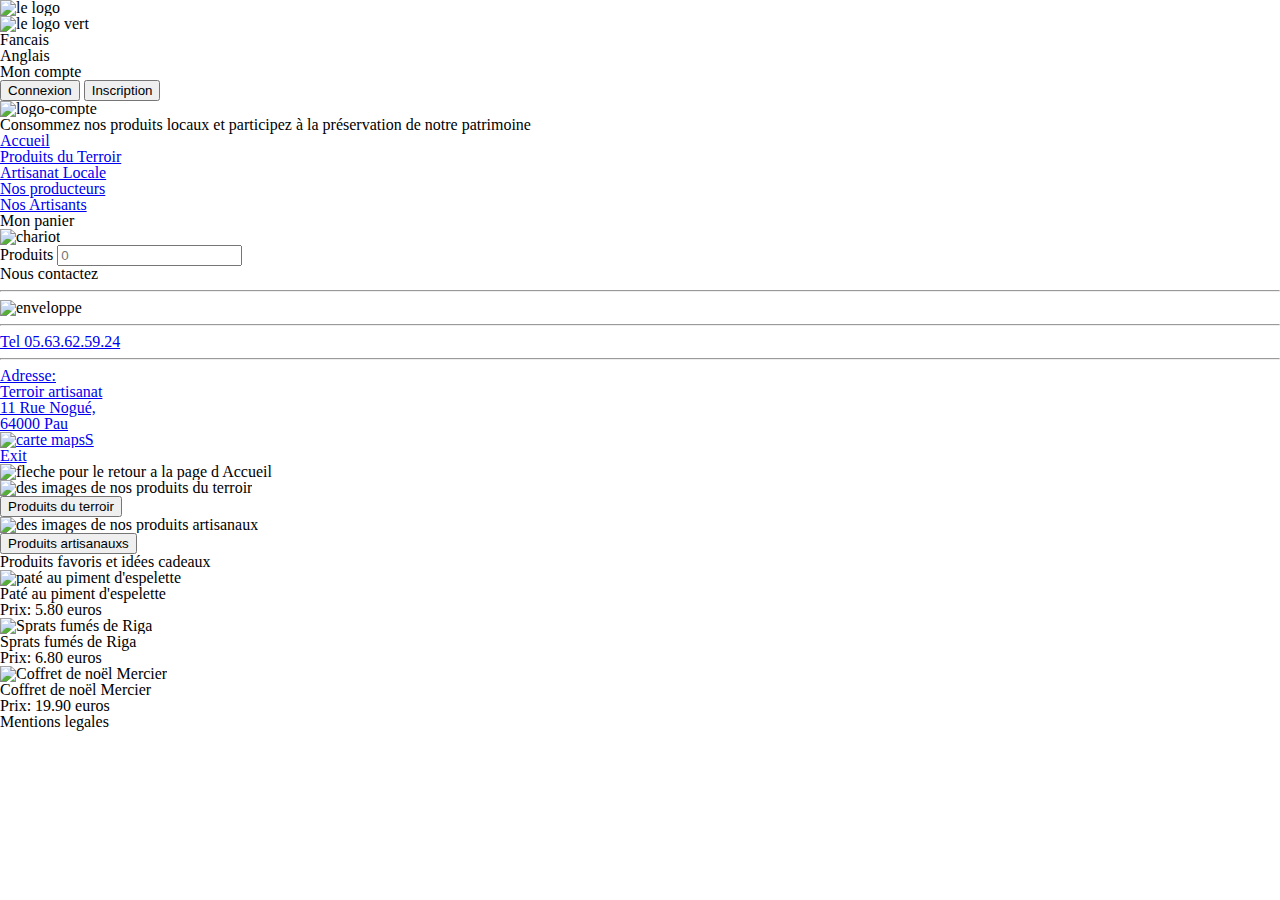
==== accueil/PageAccueil.html @ 3cd7e866 "ajout btn connexion et inscription js" ====
<!DOCTYPE html>
<html lang="fr">
  <head>
    <meta charset="UTF-8" />
    <meta name="viewport" content="width=device-width, initial-scale=1.0" />
    <title>terroirArtisanat</title>
    <link rel="stylesheet" href="reset.css" />
    <link rel="stylesheet" href="PageAccueil.css" />
    <script src="pageAccueil.js" defer></script>
  </head>
  <body>
    <header>
      <div class="logo-langues">
        <div class="logo-box">
          <ul>
            <li><img src="../asset/logoterart1.png" alt="le logo" /></li>
            <li><img src="../asset/logoterart2.png" alt="le logo vert" /></li>
          </ul>
        </div>
        <div class="langues">
          <ul>
            <li>Fancais</li>
            <li>Anglais</li>
          </ul>
        </div>
      </div>
      <div class="compte-navbar">
        <div class="compte-slogan">
          <div class="compte">
            <label for="Mon compte"> Mon compte</label>
            <div class="btnCompte">
              <button class="btn" id="connexion">Connexion</button>
              <button class="btn" id="inscription">Inscription</button>
            </div>

            <img src="../asset/logocompte.png" alt="logo-compte" />
          </div>
          <div class="slogan">
            Consommez nos produits locaux et participez à la préservation de
            notre patrimoine
          </div>
        </div>
        <div class="navbar">
          <ul>
            <li><a href="#Accueil">Accueil</a></li>
            <li><a href="#ProduitsDuTerroir"> Produits du Terroir</a></li>
            <li><a href="#ArtisanatLocale"> Artisanat Locale</a></li>
            <li><a href="#Nos producteurs"> Nos producteurs</a></li>
            <li><a href="#NosArtisans"> Nos Artisants</a></li>
          </ul>
        </div>
      </div>
      <div class="mon-panier">
        <p>Mon panier</p>
        <img src="../asset/chariot.png" alt="chariot" />
        <fieldset>
          <label for="produits">Produits</label>
          <input
            type="number"
            id="produits"
            name="produits"
            placeholder="0"
            aria-label="produits"
            required
            min="0"
          />
        </fieldset>
      </div>
    </header>
    <main>
      <aside>
        <section class="contact">
          <div class="nouscontactez">Nous contactez</div>
          <hr />
          <div class="boxenvloppe">
            <img src="../asset/enveloppe.png" alt="enveloppe" />
          </div>
          <hr />
          <div class="Tel">
            <a href="tel:+33563625924">Tel 05.63.62.59.24</a>
            <hr />
          </div>
          <div class="adresse">
            <a
              href="https://www.google.com/maps/place/Afec+Pau/@43.2998448,-0.3700697,16&z=16&pitch=45&rotation=90"
              target="_blank"
              >Adresse: <br />
              Terroir artisanat <br />
              11 Rue Nogué, <br />
              64000 Pau</a
            >
          </div>
          <div class="maps">
            <a
              href="https://www.google.com/maps/place/Afec+Pau/@43.2998448,-0.3700697,16&z=16&pitch=45&rotation=90"
              target="_blank"
              ><img src="../asset/map.png" alt="carte mapsS"
            /></a>
          </div>
        </section>
        <div class="exit">
          <a href="PageAccueil.html"> Exit</a>
          <div class="boxExit">
            <img
              src="../asset/Exit.png"
              alt="fleche pour le  retour a la page d Accueil"
            />
          </div>
        </div>
      </aside>
      <section>
        <div class="bandeau">
          <div class="bandeauTerroir">
            <div class="boxTerroir">
              <img
                src="../asset/bandeauterroir.jpg"
                alt="des images de nos produits du terroir"
              />
            </div>
            <button onclick="toggleMenu()">Produits du terroir</button>
          </div>
          <div class="bandeauArtisanat">
            <div class="boxArtisanat">
              <img
                src="../asset/bandeauartisanat.png"
                alt="des images de nos produits artisanaux"
              />
            </div>
            <button onclick="toggleMenu()">Produits artisanauxs</button>
          </div>
        </div>
        <div class="content">
          <p>Produits favoris et idées cadeaux</p>
          <div class="prodFavICad">
            <div class="prod1">
              <img
                src="../asset/patepesp.png"
                alt="paté au piment d'espelette"
              />
              <p>Paté au piment d'espelette</p>
              <p>Prix: 5.80 euros</p>
            </div>

            <div class="prod2">
              <img src="../asset/spratFumes.png" alt="Sprats fumés de Riga" />
              <p>Sprats fumés de Riga</p>
              <p>Prix: 6.80 euros</p>
            </div>
            <div class="prod3">
              <img
                src="../asset/coffretNoelMer.png"
                alt="Coffret de noël Mercier"
              />
              <p>Coffret de noël Mercier</p>
              <p>Prix: 19.90 euros</p>
            </div>
          </div>
        </div>
      </section>
    </main>
    <footer>Mentions legales</footer>
  </body>
</html>
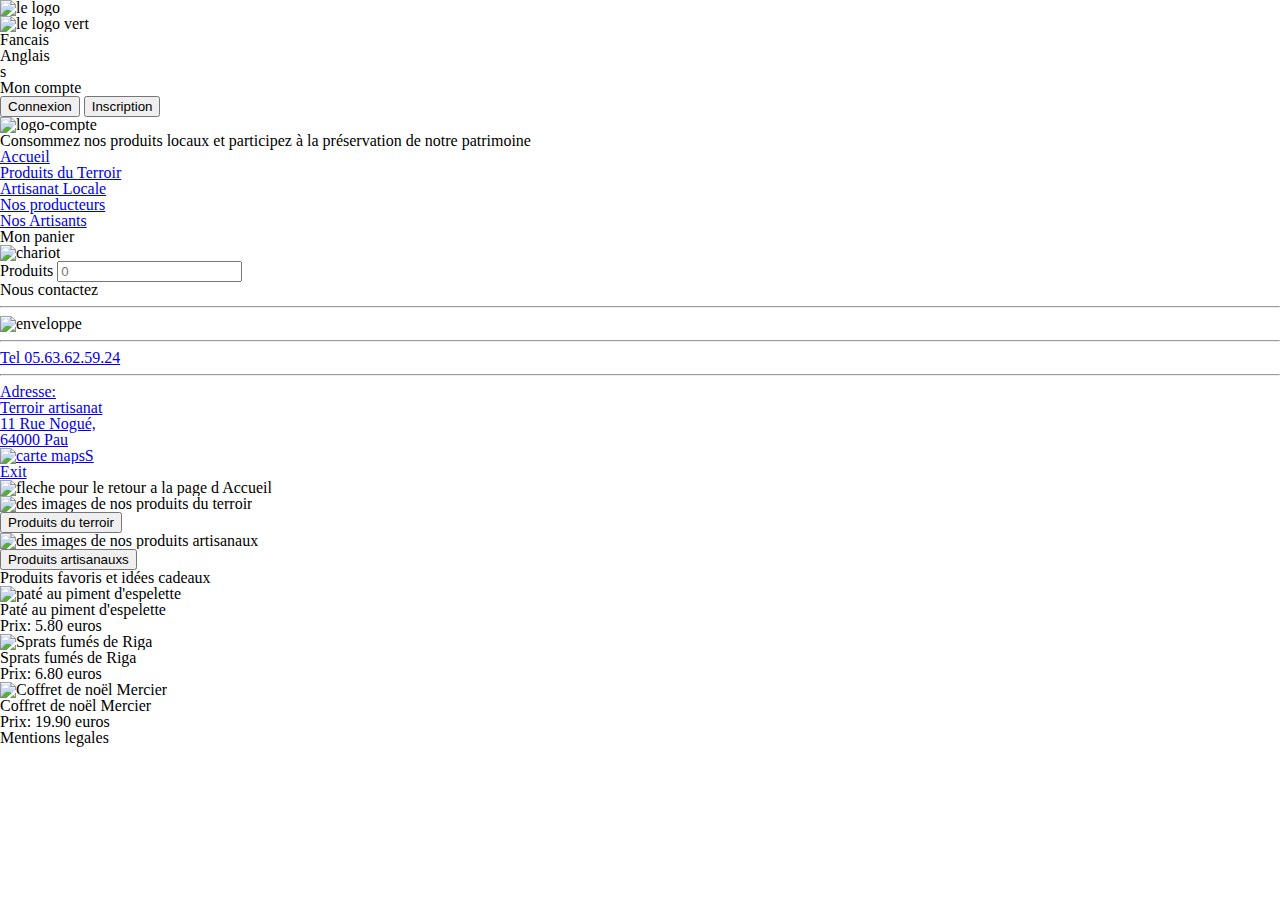
==== commit d01fe056: "stockage et recupertation des données dnas le local storage" ====
--- a/accueil/PageAccueil.html
+++ b/accueil/PageAccueil.html
@@ -22,6 +22,7 @@
             <li>Fancais</li>
             <li>Anglais</li>
           </ul>
+          s
         </div>
       </div>
       <div class="compte-navbar">
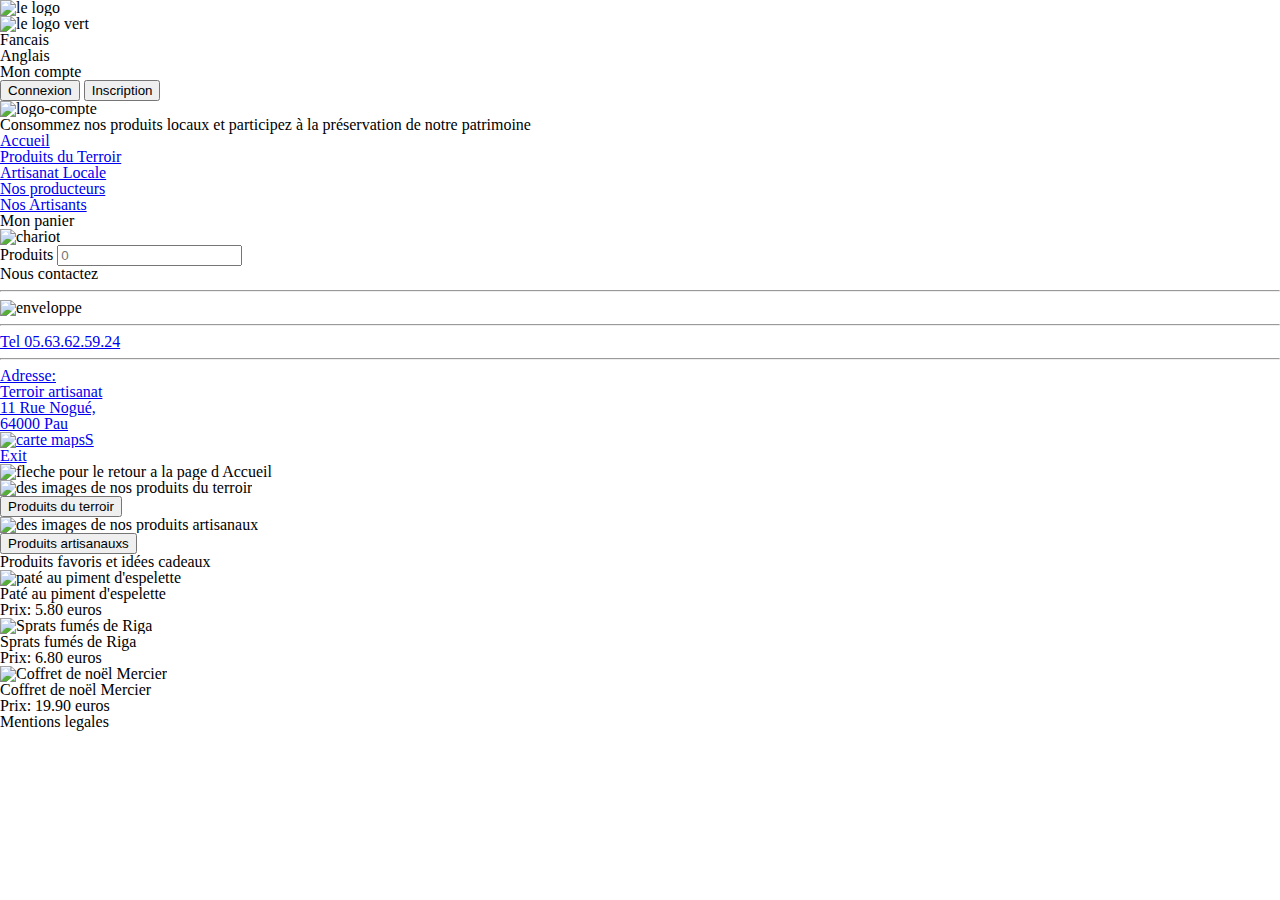
==== commit a0195483: "css un peu amelioré.." ====
--- a/accueil/PageAccueil.html
+++ b/accueil/PageAccueil.html
@@ -22,7 +22,6 @@
             <li>Fancais</li>
             <li>Anglais</li>
           </ul>
-          s
         </div>
       </div>
       <div class="compte-navbar">
@@ -118,7 +117,7 @@
                 alt="des images de nos produits du terroir"
               />
             </div>
-            <button onclick="toggleMenu()">Produits du terroir</button>
+            <button id="ProdTerroir">Produits du terroir</button>
           </div>
           <div class="bandeauArtisanat">
             <div class="boxArtisanat">
@@ -127,7 +126,7 @@
                 alt="des images de nos produits artisanaux"
               />
             </div>
-            <button onclick="toggleMenu()">Produits artisanauxs</button>
+            <button id="ProdArtisanat">Produits artisanauxs</button>
           </div>
         </div>
         <div class="content">
